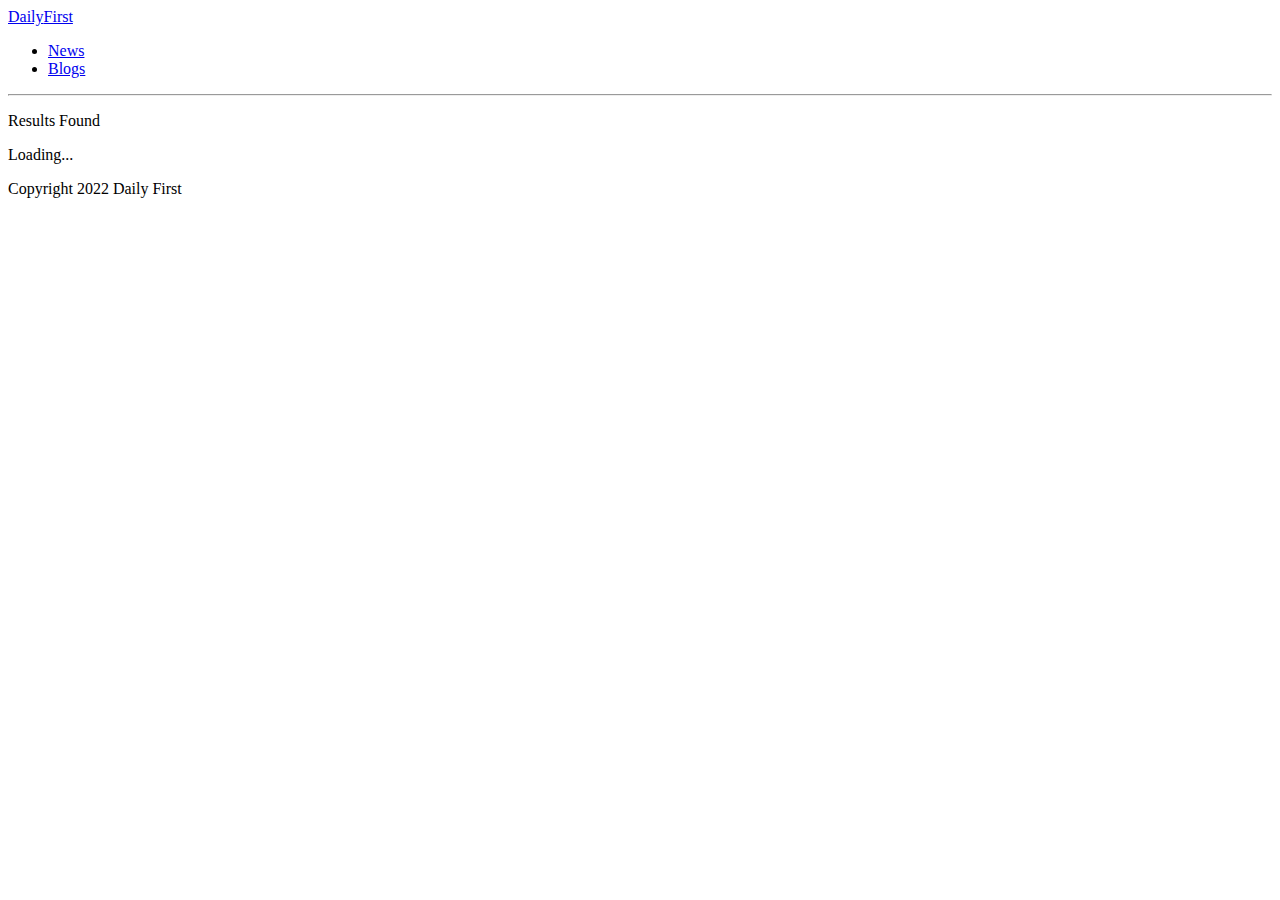
==== index.html @ 85aaa179 "footer added" ====
<!DOCTYPE html>
<html lang="en">

<head>
    <meta charset="UTF-8">
    <meta http-equiv="X-UA-Compatible" content="IE=edge">
    <meta name="viewport" content="width=device-width, initial-scale=1.0">
    <title>Daily First</title>
    <link rel="stylesheet" href="style.css">
    <link href="https://cdn.jsdelivr.net/npm/bootstrap@5.2.0/dist/css/bootstrap.min.css" rel="stylesheet"
        integrity="sha384-gH2yIJqKdNHPEq0n4Mqa/HGKIhSkIHeL5AyhkYV8i59U5AR6csBvApHHNl/vI1Bx" crossorigin="anonymous">
</head>

<body>
    <header class="m-5">
        <nav class="navbar navbar-expand-lg">
            <div class="container-fluid">
                <div class="container-fluid d-flex justify-content-between">
                    <div>
                        <a class="navbar-brand" href="index.html"><span
                                class="text-white bg-primary mx-3 p-3 rounded">Daily</span><span
                                class="text-primary">First</span></a>
                    </div>
                    <div class="" id="navbarNav">
                        <ul class="navbar-nav me-auto mb-3 mb-lg-0">
                            <li class="nav-item">
                                <a class="nav-link active fs-5" aria-current="page" href="index.html">News</a>
                            </li>
                            <li class="nav-item">
                                <a class="nav-link fs-5" href="blog.html">Blogs</a>
                            </li>
                        </ul>
                    </div>
                </div>
            </div>
        </nav>
        <hr>
        <div id="category" class="container-fluid mt-3 d-flex justify-content-evenly">
        </div>
    </header>
    <main id="main-container">
        <section class="container d-none p-3 mb-5 border border-primary rounded-3" id="result-container">
            <p class="mb-0 fs-4 fw-semibold"><span id="result"></span> Results Found</p>
        </section>
        <section id="news-container">
            <section id="loader" class="d-none">
                <div class="d-flex justify-content-center">
                    <div class="spinner-border" role="status">
                      <span class="visually-hidden">Loading...</span>
                    </div>
                  </div>
            </section>
        </section>
    </main>
    <footer class="p-5 mt-5 bg-light text-center">
        <p class="mb-0 fs-4 text-secondary">Copyright 2022 Daily First</p>
    </footer>
    <script src="js/app.js"></script>
    <script src="https://cdn.jsdelivr.net/npm/bootstrap@5.2.0/dist/js/bootstrap.bundle.min.js"
        integrity="sha384-A3rJD856KowSb7dwlZdYEkO39Gagi7vIsF0jrRAoQmDKKtQBHUuLZ9AsSv4jD4Xa"
        crossorigin="anonymous"></script>
</body>

</html>
---- style.css ----
.pointer:hover {
    cursor: pointer;
}

.overflow-ellipsis {
    overflow: hidden;
    text-overflow: ellipsis;
    display: -webkit-box;
    -webkit-line-clamp: 3;
    -webkit-box-orient: vertical;
}

.author-img{
    height: 50px;
    width: 50px;
}
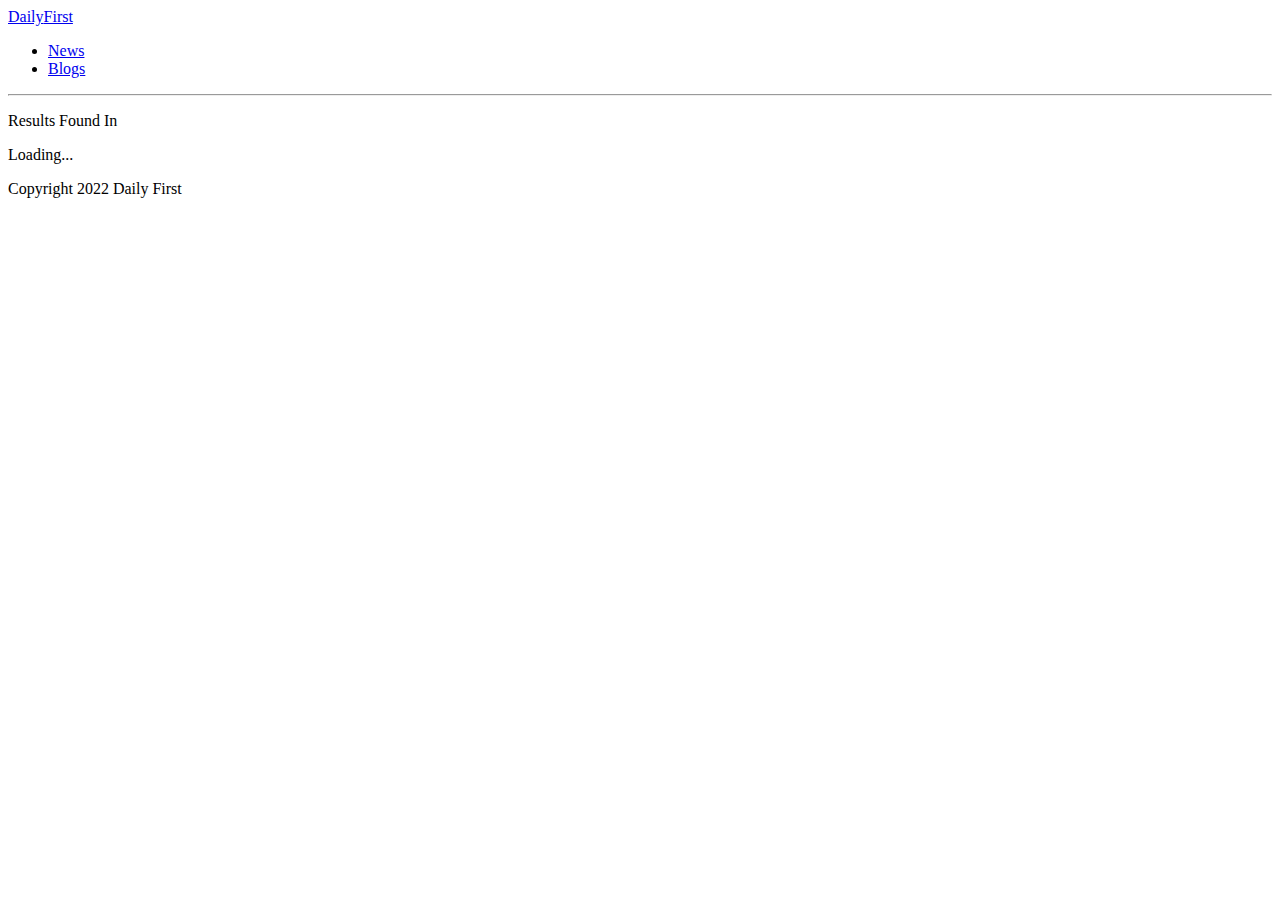
==== commit 95554b65: "simple error solved" ====
--- a/index.html
+++ b/index.html
@@ -9,6 +9,9 @@
     <link rel="stylesheet" href="style.css">
     <link href="https://cdn.jsdelivr.net/npm/bootstrap@5.2.0/dist/css/bootstrap.min.css" rel="stylesheet"
         integrity="sha384-gH2yIJqKdNHPEq0n4Mqa/HGKIhSkIHeL5AyhkYV8i59U5AR6csBvApHHNl/vI1Bx" crossorigin="anonymous">
+    <link rel="stylesheet" href="https://cdnjs.cloudflare.com/ajax/libs/font-awesome/6.2.0/css/all.min.css"
+        integrity="sha512-xh6O/CkQoPOWDdYTDqeRdPCVd1SpvCA9XXcUnZS2FmJNp1coAFzvtCN9BmamE+4aHK8yyUHUSCcJHgXloTyT2A=="
+        crossorigin="anonymous" referrerpolicy="no-referrer" />
 </head>
 
 <body>
@@ -40,19 +43,22 @@
     </header>
     <main id="main-container">
         <section class="container d-none p-3 mb-5 border border-primary rounded-3" id="result-container">
-            <p class="mb-0 fs-4 fw-semibold"><span id="result"></span> Results Found</p>
+            <p class="mb-0 fs-4 fw-semibold"><span id="result"></span> Results Found In <span id="category-name"></span></p>
         </section>
         <section id="news-container">
             <section id="loader" class="d-none">
                 <div class="d-flex justify-content-center">
                     <div class="spinner-border" role="status">
-                      <span class="visually-hidden">Loading...</span>
+                        <span class="visually-hidden">Loading...</span>
                     </div>
-                  </div>
+                </div>
             </section>
         </section>
+        <section id="modal-section">
+
+        </section>
     </main>
-    <footer class="p-5 mt-5 bg-light text-center">
+    <footer class="p-5 mt-5 bg-light text-center align-item-end">
         <p class="mb-0 fs-4 text-secondary">Copyright 2022 Daily First</p>
     </footer>
     <script src="js/app.js"></script>
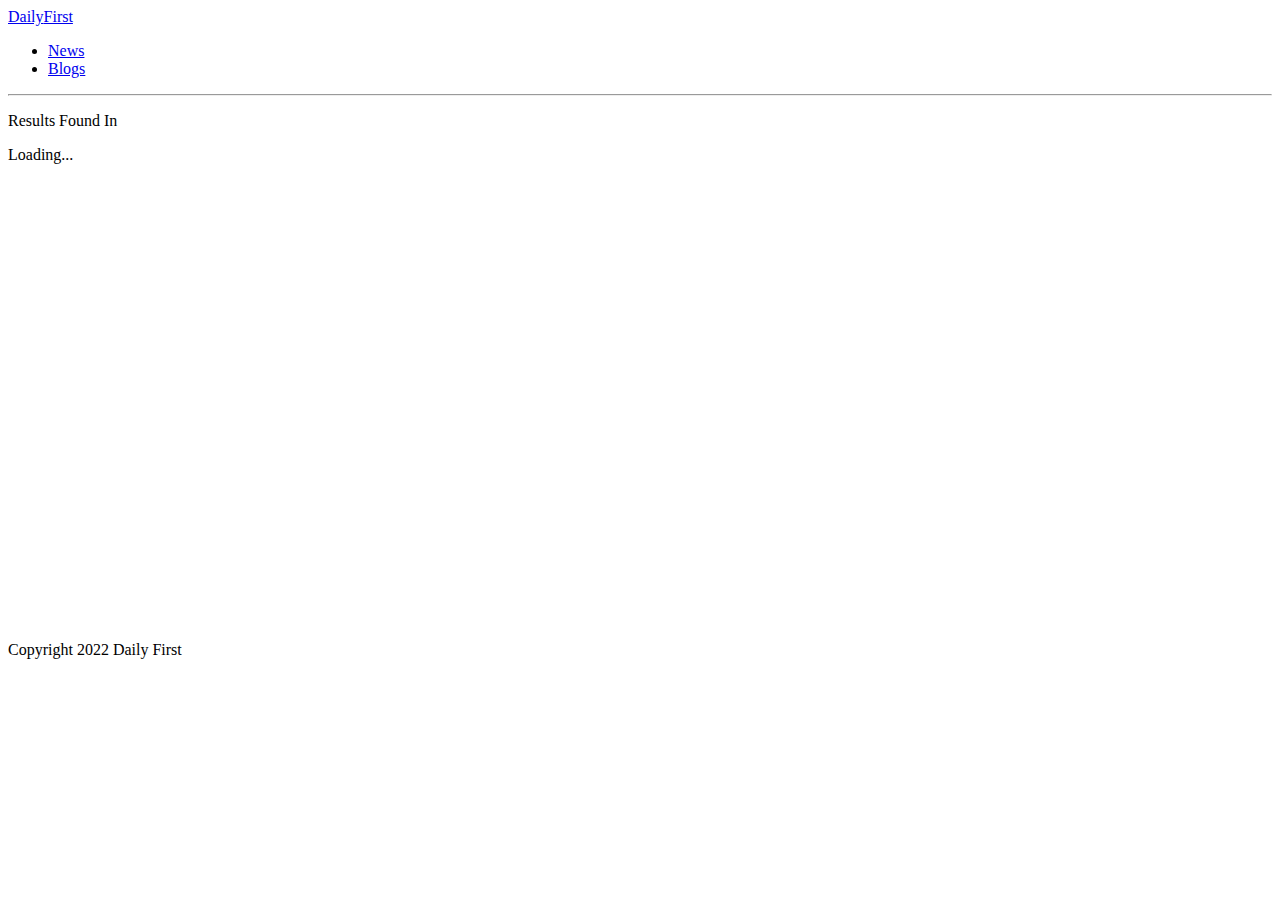
==== commit cd760c4a: "problems fixed" ====
--- a/index.html
+++ b/index.html
@@ -18,14 +18,14 @@
     <header class="m-5">
         <nav class="navbar navbar-expand-lg">
             <div class="container-fluid">
-                <div class="container-fluid d-flex justify-content-between">
+                <div class="container-fluid d-flex flex-column flex-lg-row  justify-content-lg-between align-item-center text-center">
                     <div>
-                        <a class="navbar-brand" href="index.html"><span
-                                class="text-white bg-primary mx-3 p-3 rounded">Daily</span><span
+                        <a class="navbar-brand me-0" href="index.html"><span
+                                class="text-white bg-primary me-3 p-3 rounded">Daily</span><span
                                 class="text-primary">First</span></a>
                     </div>
-                    <div class="" id="navbarNav">
-                        <ul class="navbar-nav me-auto mb-3 mb-lg-0">
+                    <div class="mt-3" id="navbarNav">
+                        <ul class="navbar-nav me-auto mb-3 mb-lg-0 d-flex flex-row align-item-center justify-content-around">
                             <li class="nav-item">
                                 <a class="nav-link active fs-5" aria-current="page" href="index.html">News</a>
                             </li>
@@ -38,11 +38,11 @@
             </div>
         </nav>
         <hr>
-        <div id="category" class="container-fluid mt-3 d-flex justify-content-evenly">
+        <div id="category" class="container-fluid mt-3  d-flex flex-column flex-lg-row justify-content-lg-evenly">
         </div>
     </header>
     <main id="main-container">
-        <section class="container d-none p-3 mb-5 border border-primary rounded-3" id="result-container">
+        <section class="container d-none text-center mb-5 border border-primary rounded-3" id="result-container">
             <p class="mb-0 fs-4 fw-semibold"><span id="result"></span> Results Found In <span id="category-name"></span></p>
         </section>
         <section id="news-container">
--- a/style.css
+++ b/style.css
@@ -1,3 +1,6 @@
+#main-container{
+    min-height: 57vh;
+}
 .pointer:hover {
     cursor: pointer;
 }
